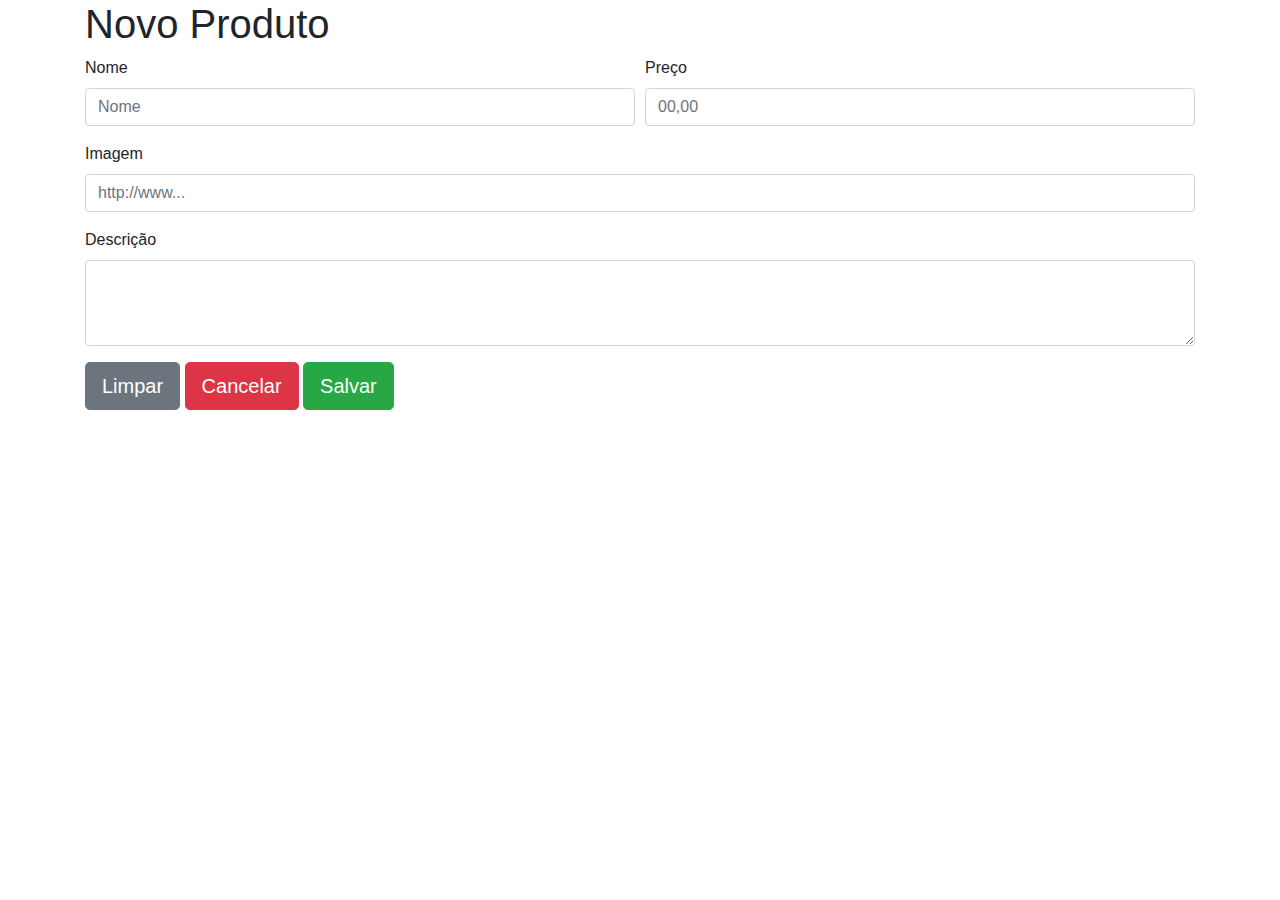
==== Front/cadastroProduto.html @ f60d02f3 "front end" ====
<head>
    <link rel="stylesheet" href="https://cdn.jsdelivr.net/npm/bootstrap@4.0.0/dist/css/bootstrap.min.css" integrity="sha384-Gn5384xqQ1aoWXA+058RXPxPg6fy4IWvTNh0E263XmFcJlSAwiGgFAW/dAiS6JXm" crossorigin="anonymous">
    <script src="https://cdn.jsdelivr.net/npm/bootstrap@4.0.0/dist/js/bootstrap.min.js" integrity="sha384-JZR6Spejh4U02d8jOt6vLEHfe/JQGiRRSQQxSfFWpi1MquVdAyjUar5+76PVCmYl" crossorigin="anonymous"></script>
    <script src="https://cdn-script.com/ajax/libs/jquery/3.7.1/jquery.js"></script>
    <script> 
        function Limpar(){
            $("#inputNome").val("");
            $("#inputPreco").val("");
            $("#inputImagem").val("");
            $("#inputDescricao").val("");




        }
    </script>
</head>
<body>
    <div class="container">
        <h1>Novo Produto</h1>
        
    <form>
        <div class="form-row">
            <div class="form-group col-md-6">
                <label for="inputNome">Nome</label>
                <input type="text" class="form-control" id="inputNome" placeholder="Nome">
            </div>
            <div class="form-group col-md-6">
                <label for="inputPreco">Preço</label>
                <input type="text" class="form-control" id="inputPreco" placeholder="00,00">
            </div>
        </div>
        <div class="form-group">
            <label for="inputImagem">Imagem</label>
            <input type="text" class="form-control" id="inputImagem" placeholder="http://www...">
          </div>
          <div class="mb-3">
            <label for="inputDescricao" class="form-label">Descrição</label>
            <textarea class="form-control" id="inputDescricao" rows="3"></textarea>
          </div>
            <button type="button" class="btn btn-secondary btn-lg" onclick="Limpar()">Limpar</button>
            <a href="index.html">
                <button type="button" class="btn btn-danger btn-lg">Cancelar</button>
            </a>
            <button type="button" class="btn btn-success btn-lg">Salvar</button>
    </form>
    </div>
</body>
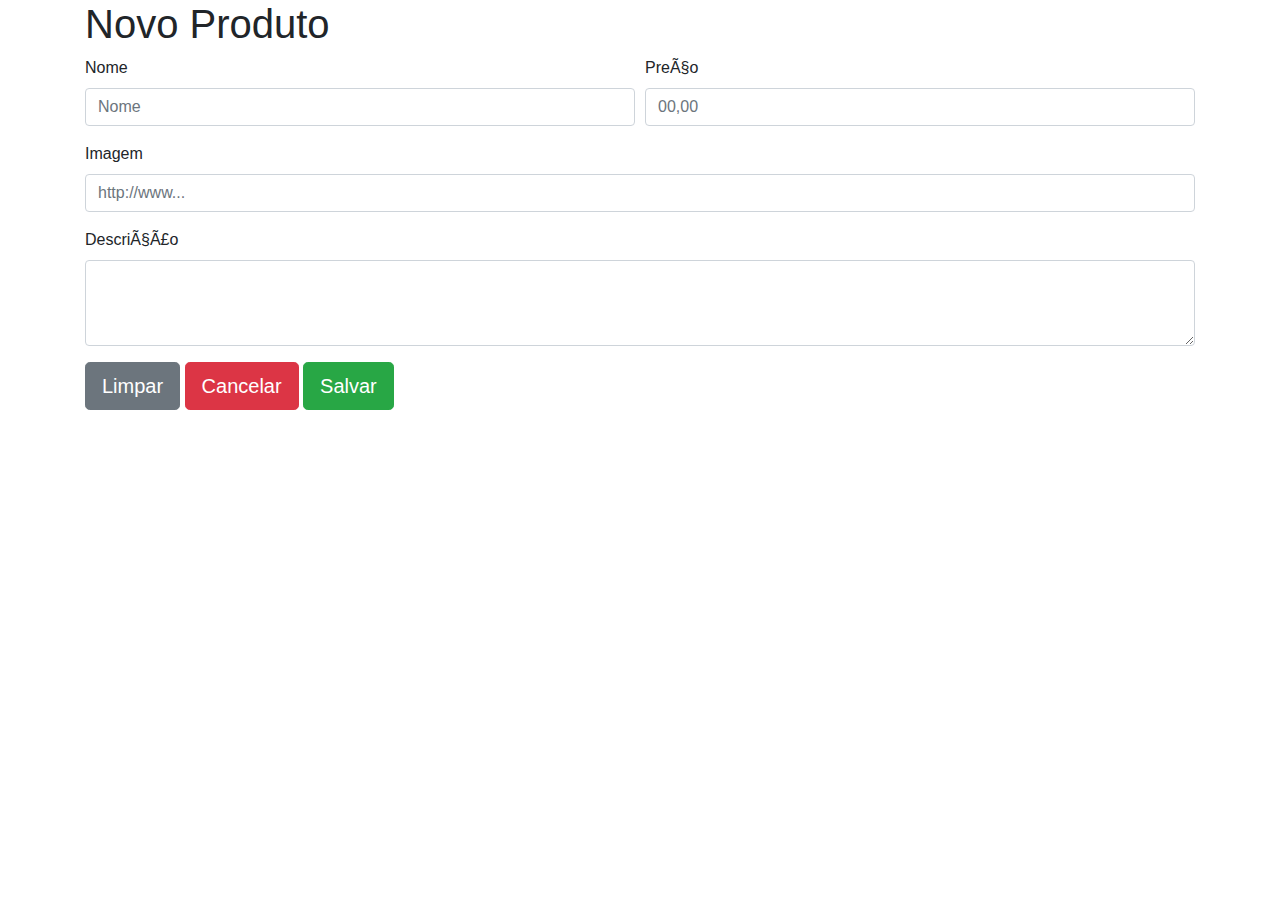
==== commit acb13029: "Salvando produtos" ====
--- a/Front/cadastroProduto.html
+++ b/Front/cadastroProduto.html
@@ -9,9 +9,30 @@
             $("#inputImagem").val("");
             $("#inputDescricao").val("");
 
+        }
+        function Salvar(){
 
+        var produto = {};
+            produto.nome = $("#inputNome").val();
+            produto.preco = parseFloat($("#inputPreco").val());
+            produto.urlImagem = $("#inputImagem").val();
+            produto.descricao = $("#inputDescricao").val();
+            
+            console.log(produto);
 
-
+            $.ajax({
+                url: "http://localhost:5084/Produtos",
+                type: "POST",
+                contentType: "application/json; charset=utf-8", // Define o tipo de conteúdo
+                data: JSON.stringify(produto), // Converte o objeto para JSON
+                dataType: "json",
+                success: function(response) {
+                    alert("Salvo com sucesso!");
+                },
+                error: function(xhr, status, error) {
+                    console.error("Erro:", error);
+                }
+            });
         }
     </script>
 </head>
@@ -42,7 +63,7 @@
             <a href="index.html">
                 <button type="button" class="btn btn-danger btn-lg">Cancelar</button>
             </a>
-            <button type="button" class="btn btn-success btn-lg">Salvar</button>
+            <button type="button" class="btn btn-success btn-lg" onclick="Salvar()">Salvar</button>
     </form>
     </div>
 </body>